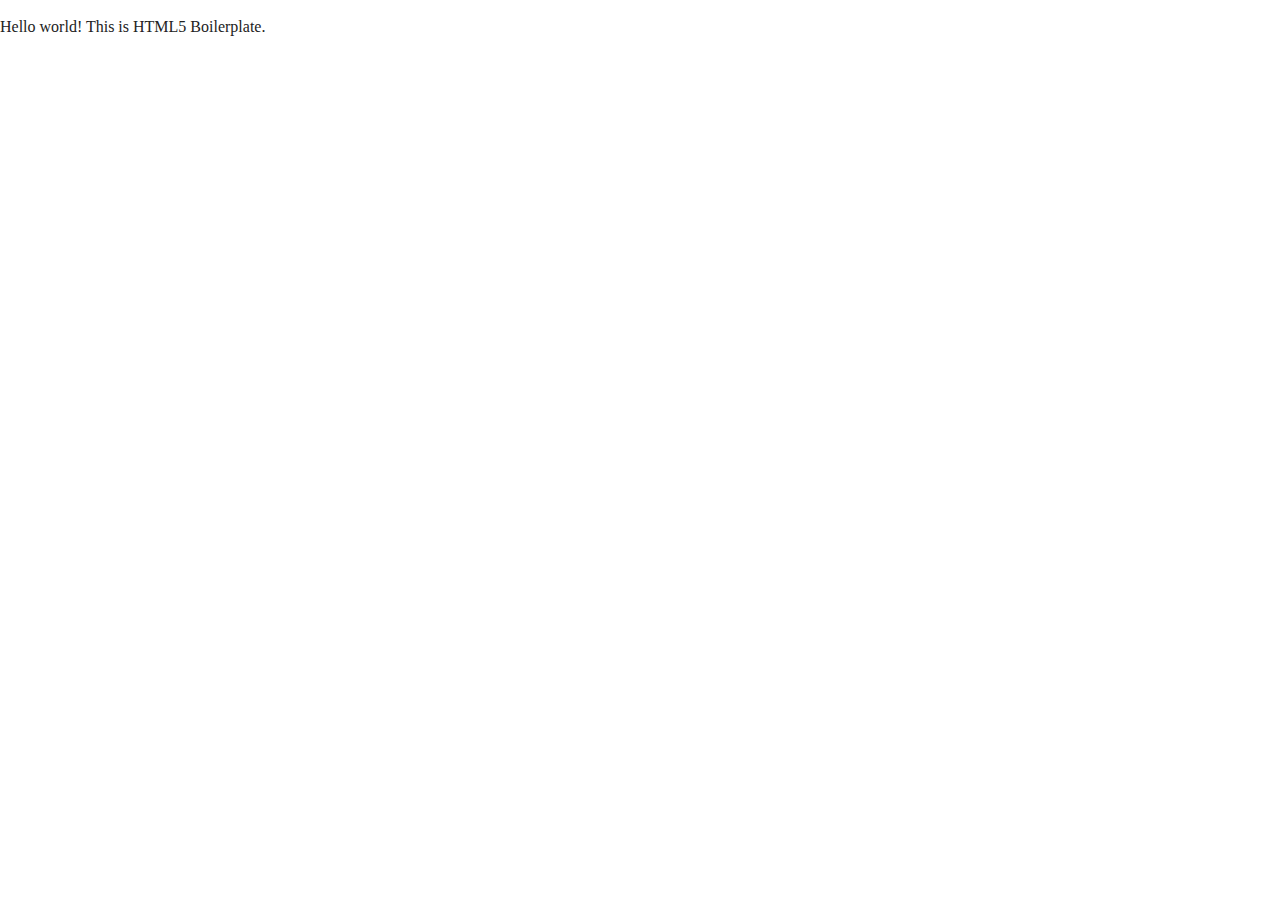
==== about/index.html @ 6f653362 "initial commit" ====
<!doctype html>
<html class="no-js" lang="">

<head>
  <meta charset="utf-8">
  <title></title>
  <meta name="description" content="">
  <meta name="viewport" content="width=device-width, initial-scale=1">

  <link rel="manifest" href="site.webmanifest">
  <link rel="apple-touch-icon" href="icon.png">
  <!-- Place favicon.ico in the root directory -->

  <link rel="stylesheet" href="../css/normalize.css">
  <link rel="stylesheet" href="../css/main.css">

  <meta name="theme-color" content="#fafafa">
</head>

<body>
  <!--[if IE]>
    <p class="browserupgrade">You are using an <strong>outdated</strong> browser. Please <a href="https://browsehappy.com/">upgrade your browser</a> to improve your experience and security.</p>
  <![endif]-->

  <!-- Add your site or application content here -->
  <p>Hello world! This is HTML5 Boilerplate.</p>
  <script src="../js/vendor/modernizr-3.7.1.min.js"></script>
  <script src="https://code.jquery.com/jquery-3.4.1.min.js" integrity="sha256-CSXorXvZcTkaix6Yvo6HppcZGetbYMGWSFlBw8HfCJo=" crossorigin="anonymous"></script>
  <script>window.jQuery || document.write('<script src="../js/vendor/jquery-3.4.1.min.js"><\/script>')</script>
  <script src="../js/plugins.js"></script>
  <script src="../js/main.js"></script>

  <!-- Google Analytics: change UA-XXXXX-Y to be your site's ID. -->
  <script>
    window.ga = function () { ga.q.push(arguments) }; ga.q = []; ga.l = +new Date;
    ga('create', 'UA-XXXXX-Y', 'auto'); ga('set','transport','beacon'); ga('send', 'pageview')
  </script>
  <script src="https://www.google-analytics.com/analytics.js" async></script>
</body>

</html>
---- css/main.css ----
/*! HTML5 Boilerplate v7.2.0 | MIT License | https://html5boilerplate.com/ */

/* main.css 2.0.0 | MIT License | https://github.com/h5bp/main.css#readme */
/*
 * What follows is the result of much research on cross-browser styling.
 * Credit left inline and big thanks to Nicolas Gallagher, Jonathan Neal,
 * Kroc Camen, and the H5BP dev community and team.
 */

/* ==========================================================================
   Base styles: opinionated defaults
   ========================================================================== */

html {
  color: #222;
  font-size: 1em;
  line-height: 1.4;
}

/*
 * Remove text-shadow in selection highlight:
 * https://twitter.com/miketaylr/status/12228805301
 *
 * Vendor-prefixed and regular ::selection selectors cannot be combined:
 * https://stackoverflow.com/a/16982510/7133471
 *
 * Customize the background color to match your design.
 */

::-moz-selection {
  background: #b3d4fc;
  text-shadow: none;
}

::selection {
  background: #b3d4fc;
  text-shadow: none;
}

/*
 * A better looking default horizontal rule
 */

hr {
  display: block;
  height: 1px;
  border: 0;
  border-top: 1px solid #ccc;
  margin: 1em 0;
  padding: 0;
}

/*
 * Remove the gap between audio, canvas, iframes,
 * images, videos and the bottom of their containers:
 * https://github.com/h5bp/html5-boilerplate/issues/440
 */

audio,
canvas,
iframe,
img,
svg,
video {
  vertical-align: middle;
}

/*
 * Remove default fieldset styles.
 */

fieldset {
  border: 0;
  margin: 0;
  padding: 0;
}

/*
 * Allow only vertical resizing of textareas.
 */

textarea {
  resize: vertical;
}

/* ==========================================================================
   Browser Upgrade Prompt
   ========================================================================== */

.browserupgrade {
  margin: 0.2em 0;
  background: #ccc;
  color: #000;
  padding: 0.2em 0;
}

/* ==========================================================================
   Author's custom styles
   ========================================================================== */

/* ==========================================================================
   Helper classes
   ========================================================================== */

/*
 * Hide visually and from screen readers
 */

.hidden {
  display: none !important;
}

/*
* Hide only visually, but have it available for screen readers:
* https://snook.ca/archives/html_and_css/hiding-content-for-accessibility
*
* 1. For long content, line feeds are not interpreted as spaces and small width
*    causes content to wrap 1 word per line:
*    https://medium.com/@jessebeach/beware-smushed-off-screen-accessible-text-5952a4c2cbfe
*/

.sr-only {
  border: 0;
  clip: rect(0, 0, 0, 0);
  height: 1px;
  margin: -1px;
  overflow: hidden;
  padding: 0;
  position: absolute;
  white-space: nowrap;
  width: 1px;
  /* 1 */
}

/*
* Extends the .sr-only class to allow the element
* to be focusable when navigated to via the keyboard:
* https://www.drupal.org/node/897638
*/

.sr-only.focusable:active,
.sr-only.focusable:focus {
  clip: auto;
  height: auto;
  margin: 0;
  overflow: visible;
  position: static;
  white-space: inherit;
  width: auto;
}

/*
* Hide visually and from screen readers, but maintain layout
*/

.invisible {
  visibility: hidden;
}

/*
* Clearfix: contain floats
*
* For modern browsers
* 1. The space content is one way to avoid an Opera bug when the
*    `contenteditable` attribute is included anywhere else in the document.
*    Otherwise it causes space to appear at the top and bottom of elements
*    that receive the `clearfix` class.
* 2. The use of `table` rather than `block` is only necessary if using
*    `:before` to contain the top-margins of child elements.
*/

.clearfix:before,
.clearfix:after {
  content: " ";
  /* 1 */
  display: table;
  /* 2 */
}

.clearfix:after {
  clear: both;
}

/* ==========================================================================
   EXAMPLE Media Queries for Responsive Design.
   These examples override the primary ('mobile first') styles.
   Modify as content requires.
   ========================================================================== */

@media only screen and (min-width: 35em) {
  /* Style adjustments for viewports that meet the condition */
}

@media print,
  (-webkit-min-device-pixel-ratio: 1.25),
  (min-resolution: 1.25dppx),
  (min-resolution: 120dpi) {
  /* Style adjustments for high resolution devices */
}

/* ==========================================================================
   Print styles.
   Inlined to avoid the additional HTTP request:
   https://www.phpied.com/delay-loading-your-print-css/
   ========================================================================== */

@media print {
  *,
  *:before,
  *:after {
    background: transparent !important;
    color: #000 !important;
    /* Black prints faster */
    -webkit-box-shadow: none !important;
    box-shadow: none !important;
    text-shadow: none !important;
  }
  a,
  a:visited {
    text-decoration: underline;
  }
  a[href]:after {
    content: " (" attr(href) ")";
  }
  abbr[title]:after {
    content: " (" attr(title) ")";
  }
  /*
     * Don't show links that are fragment identifiers,
     * or use the `javascript:` pseudo protocol
     */
  a[href^="#"]:after,
  a[href^="javascript:"]:after {
    content: "";
  }
  pre {
    white-space: pre-wrap !important;
  }
  pre,
  blockquote {
    border: 1px solid #999;
    page-break-inside: avoid;
  }
  /*
     * Printing Tables:
     * https://web.archive.org/web/20180815150934/http://css-discuss.incutio.com/wiki/Printing_Tables
     */
  thead {
    display: table-header-group;
  }
  tr,
  img {
    page-break-inside: avoid;
  }
  p,
  h2,
  h3 {
    orphans: 3;
    widows: 3;
  }
  h2,
  h3 {
    page-break-after: avoid;
  }
}
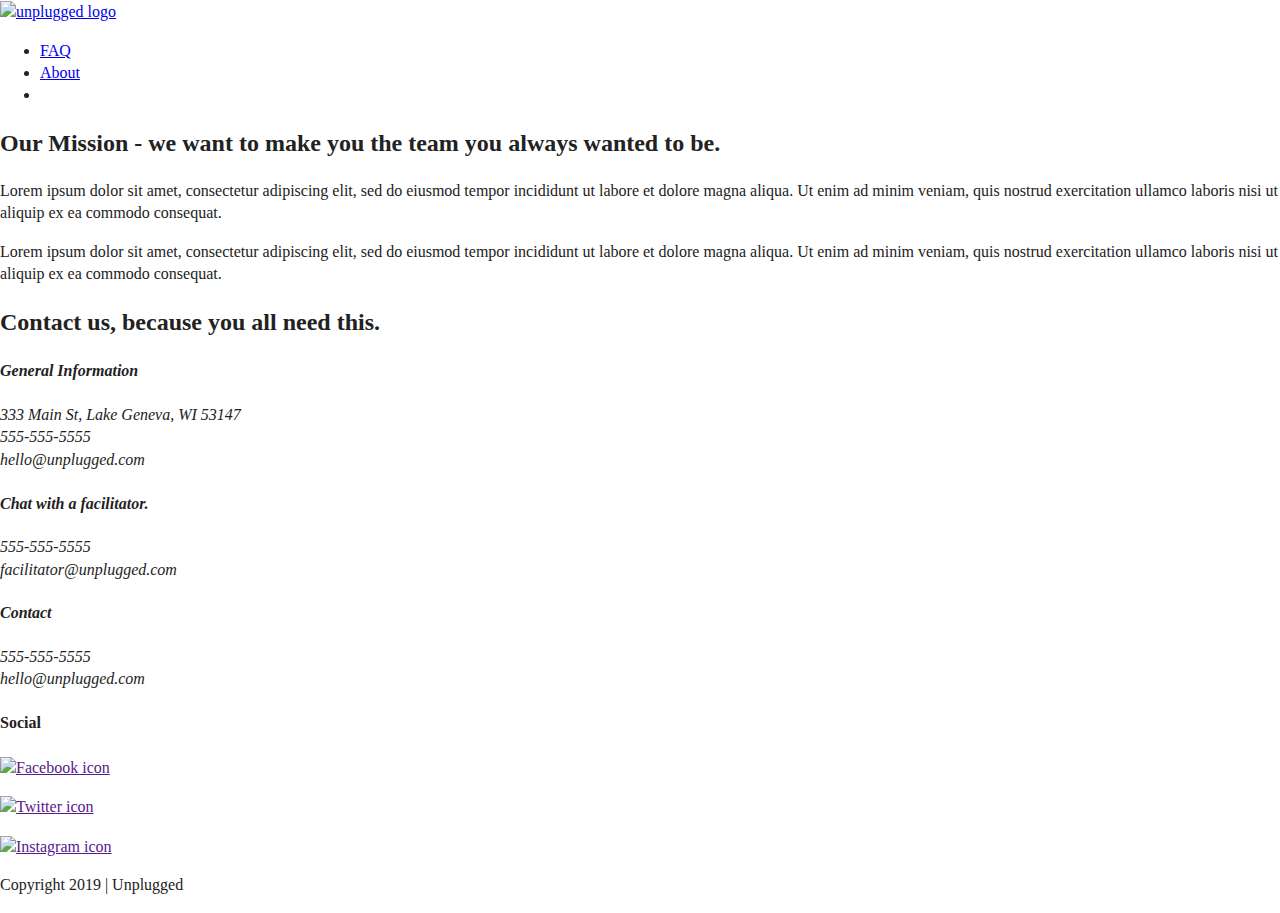
==== commit ce95ef8f: "about page html" ====
--- a/about/index.html
+++ b/about/index.html
@@ -23,7 +23,89 @@
   <![endif]-->
 
   <!-- Add your site or application content here -->
-  <p>Hello world! This is HTML5 Boilerplate.</p>
+  <header>
+
+      <div class="content-wrapper">
+          <a href="#"><img src="" alt="unplugged logo"></a>
+          <div class="header-divider"></div>
+          <nav>
+              <ul>
+                <li><a href="../faq/index.html" target="_blank">FAQ</a></li>
+                <li><a href="../about/index.html" target="_blank">About</a><li>
+              </ul>
+          </nav>
+      </div> <!--header content-wrapper ends-->
+
+  </header>
+
+  <main>
+
+      <section class="mission">
+          <div class="content-wrapper">
+              <h2>Our Mission - we want to make you the team you always wanted to be.</h2>
+              <div class "mission-content">
+                  <p>Lorem ipsum dolor sit amet, consectetur adipiscing elit, sed do eiusmod tempor incididunt ut labore et
+                  dolore magna aliqua. Ut enim ad minim veniam, quis nostrud exercitation ullamco laboris nisi ut aliquip
+                  ex ea commodo consequat.</p>
+                  <p>Lorem ipsum dolor sit amet, consectetur adipiscing elit, sed do eiusmod tempor incididunt ut labore et
+                  dolore magna aliqua. Ut enim ad minim veniam, quis nostrud exercitation ullamco laboris nisi ut aliquip
+                  ex ea commodo consequat.</p>
+              </div>
+          </div> <!--mission content-wrapper ends-->
+      </section>
+
+      <section class="map">
+          <figure>
+          </figure>
+      </section>
+
+      <section class="contact-section">
+          <div class="content-wrapper">
+              <h2>Contact us, because you all need this.</h2>
+              <address class="contact-content">
+                  <div>
+                      <h4>General Information</h4>
+                      <p>333 Main St, Lake Geneva, WI 53147<br>
+                        555-555-5555<br>
+                        hello@unplugged.com</p>
+                  </div>
+                  <div>
+                      <h4>Chat with a facilitator.</h4>
+                      <p>555-555-5555<br>
+                        facilitator@unplugged.com</p>
+                  </div>
+              </address>
+          </div> <!-- contact content wrapper ends -->
+      </section>
+
+  </main>
+
+  <footer>
+      <div class="content-wrapper">
+          <div class="footer-content">
+              <address class="contact">
+                  <h4>Contact</h4>
+                  <p>555-555-5555<br>
+                  hello@unplugged.com</p>
+              </address>
+
+              <div class="social">
+                  <h4>Social</h4>
+                  <div class="social-icons">
+                      <p><a href="" target="_blank"><img src="" alt="Facebook icon" /></a></p>
+                      <p><a href="" target="_blank"><img src="" alt="Twitter icon" /></a></p>
+                      <p><a href="" target="_blank"><img src="" alt="Instagram icon" /></a></p>
+                  </div>
+              </div>
+          </div> <!-- footer content ends -->
+      </div> <!--footer content-wrapper ends-->
+
+      <div class="copyright">
+          <p>Copyright 2019 | Unplugged</p>
+      </div>
+  </footer>
+
+
   <script src="../js/vendor/modernizr-3.7.1.min.js"></script>
   <script src="https://code.jquery.com/jquery-3.4.1.min.js" integrity="sha256-CSXorXvZcTkaix6Yvo6HppcZGetbYMGWSFlBw8HfCJo=" crossorigin="anonymous"></script>
   <script>window.jQuery || document.write('<script src="../js/vendor/jquery-3.4.1.min.js"><\/script>')</script>
